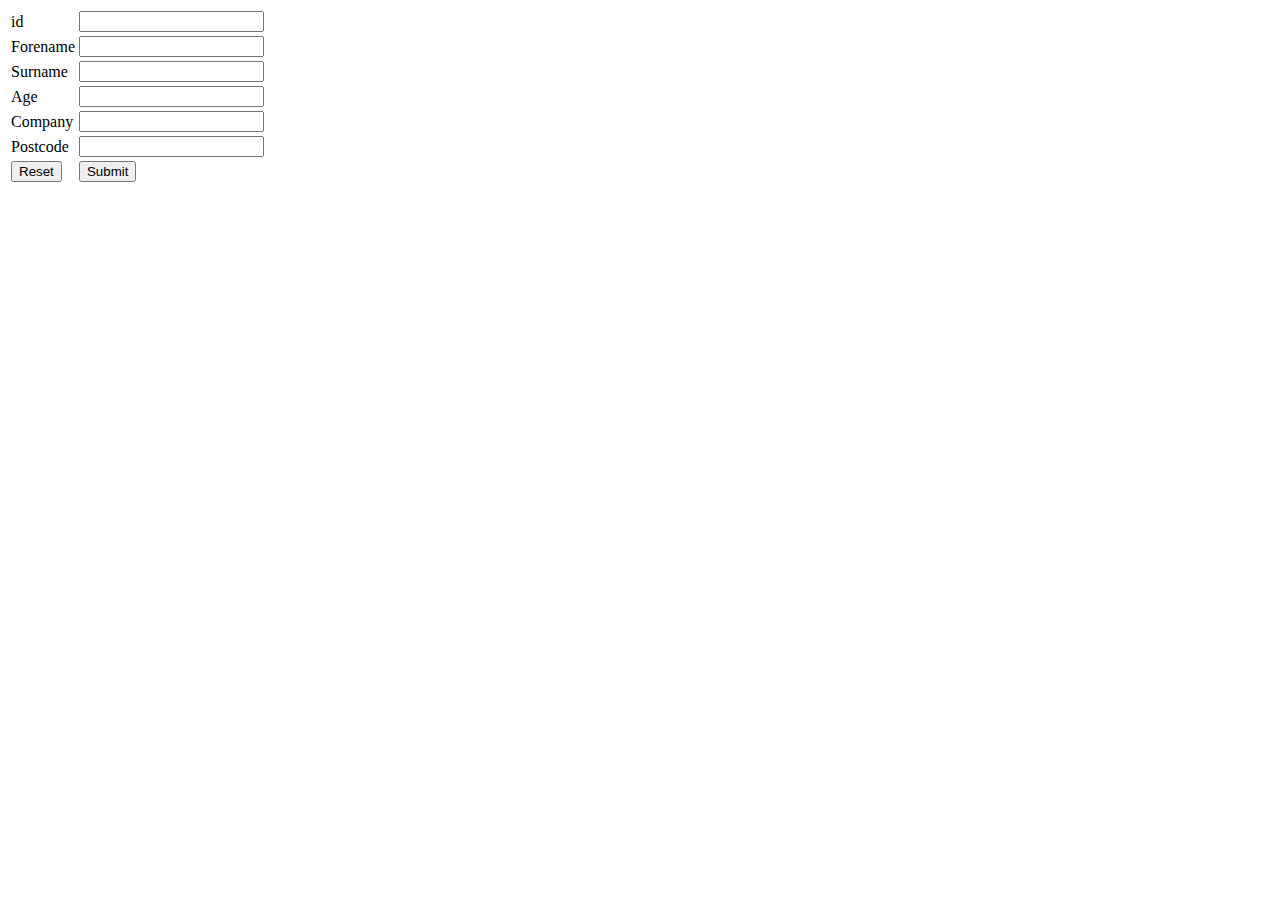
==== spring-boot-h2-database-example/src/main/resources/templates/index.html @ 31fc2cef "changes commit" ====
<!DOCTYPE html>
<html lang="en"> 
<head>
<meta charset="ISO-8859-1">
<title>Enter Data</title>
<link th:href="@{/IndexStyling.css}" rel="stylesheet" />
</head>
<body>
<form action="save" method="post">    
<table> 

<tr>    
<td><label for="id">id</label></td>    
<td><input type="number" name="id" required></input></td>    
</tr> 

<tr>    
<td><label for="forename">Forename</label></td>    
<td><input type="text" name="forename" required></input></td>    
 </tr>  
   
<tr>    
<td><label for="surname">Surname</label></td>    
<td><input type="text" name="Surname" required></input></td>    
 </tr>    
 

<tr>    
<td><label for="age">Age</label></td>    
<td><input type="number" name="age" min="1" required></input></td>    
</tr>    

<tr>    
<td><label for="company">Company</label></td>    
<td><input type="text" name="company" required></input></td>    
</tr>  

<tr>    
<td><label for="postcode">Postcode</label></td>    
<td><input type="number" name="postcode" min="1" required></input></td>    
</tr>

<tr>
<td><input type="reset" value="Reset"></input></td>       
<td><input type="submit" value="Submit"></input></td> 
  
</tr>    
</table>
</form>
</body>
</html>
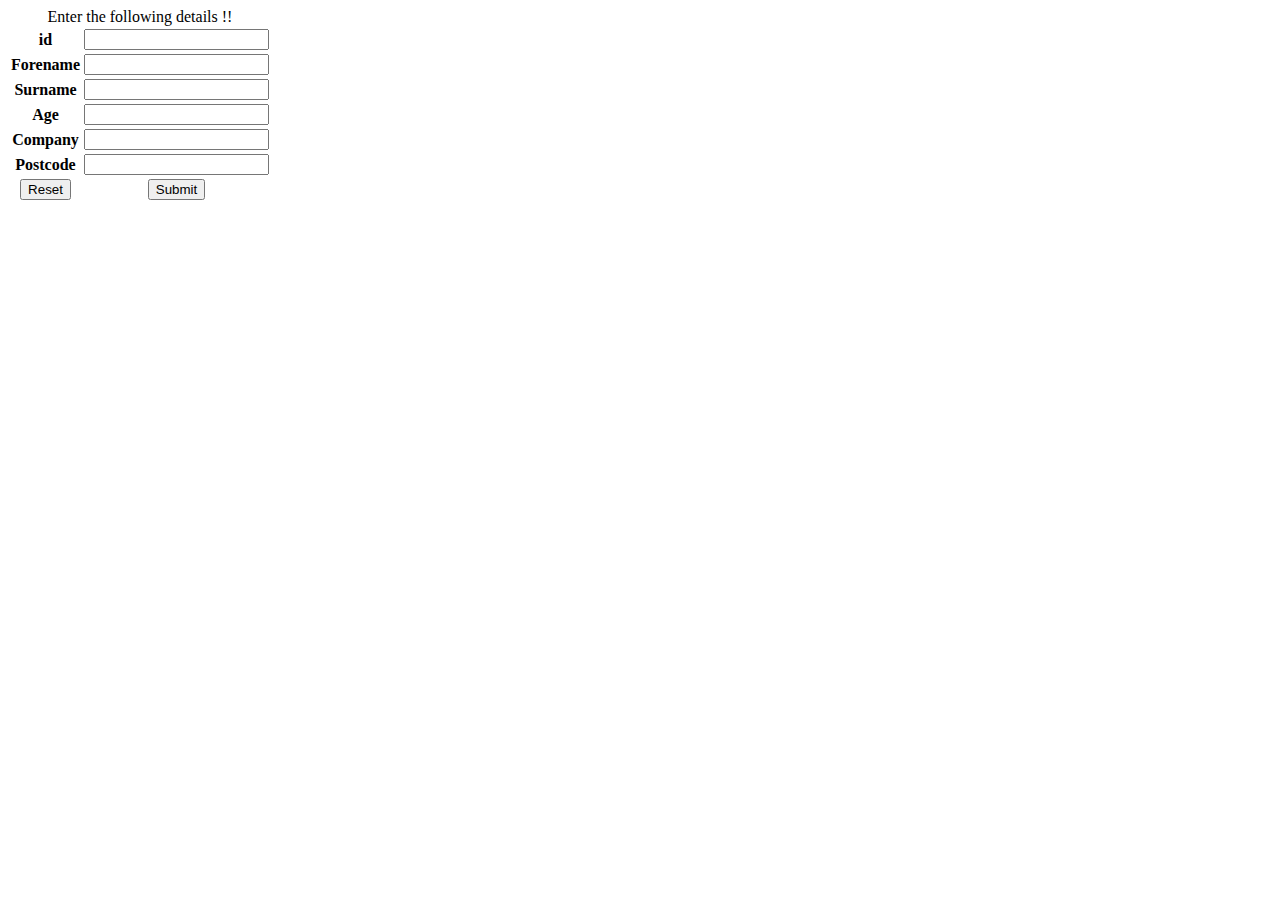
==== commit 45f80130: "changes done" ====
--- a/spring-boot-h2-database-example/src/main/resources/templates/index.html
+++ b/spring-boot-h2-database-example/src/main/resources/templates/index.html
@@ -8,41 +8,42 @@
 <body>
 <form action="save" method="post">    
 <table> 
+<caption>Enter the following details !!</caption>
 
 <tr>    
-<td><label for="id">id</label></td>    
-<td><input type="number" name="id" required></input></td>    
+<th scope="row"><label for="id">id</label></th>
+<th scope="row"><input type="number" name="id" required></input></th>    
 </tr> 
 
 <tr>    
-<td><label for="forename">Forename</label></td>    
-<td><input type="text" name="forename" required></input></td>    
+<th scope="row"><label for="forename">Forename</label></th>    
+<th scope="row"><input type="text" name="forename" required></input></th>    
  </tr>  
    
 <tr>    
-<td><label for="surname">Surname</label></td>    
-<td><input type="text" name="Surname" required></input></td>    
+<th scope="row"><label for="surname">Surname</label></th>    
+<th scope="row"><input type="text" name="Surname" required></input></th>    
  </tr>    
  
 
 <tr>    
-<td><label for="age">Age</label></td>    
-<td><input type="number" name="age" min="1" required></input></td>    
+<th scope="row"><label for="age">Age</label></th>    
+<th scope="row"><input type="number" name="age" min="1" required></input></th>    
 </tr>    
 
 <tr>    
-<td><label for="company">Company</label></td>    
-<td><input type="text" name="company" required></input></td>    
+<th scope="row"><label for="company">Company</label></th>    
+<th scope="row"><input type="text" name="company" required></input></th>    
 </tr>  
 
 <tr>    
-<td><label for="postcode">Postcode</label></td>    
-<td><input type="number" name="postcode" min="1" required></input></td>    
+<th scope="row"><label for="postcode">Postcode</label></th>    
+<th scope="row"><input type="number" name="postcode" min="1" required></input></th>    
 </tr>
 
 <tr>
-<td><input type="reset" value="Reset"></input></td>       
-<td><input type="submit" value="Submit"></input></td> 
+<th scope="row"><input type="reset" value="Reset"></input></th>       
+<th scope="row"><input type="submit" value="Submit"></input></th> 
   
 </tr>    
 </table>
